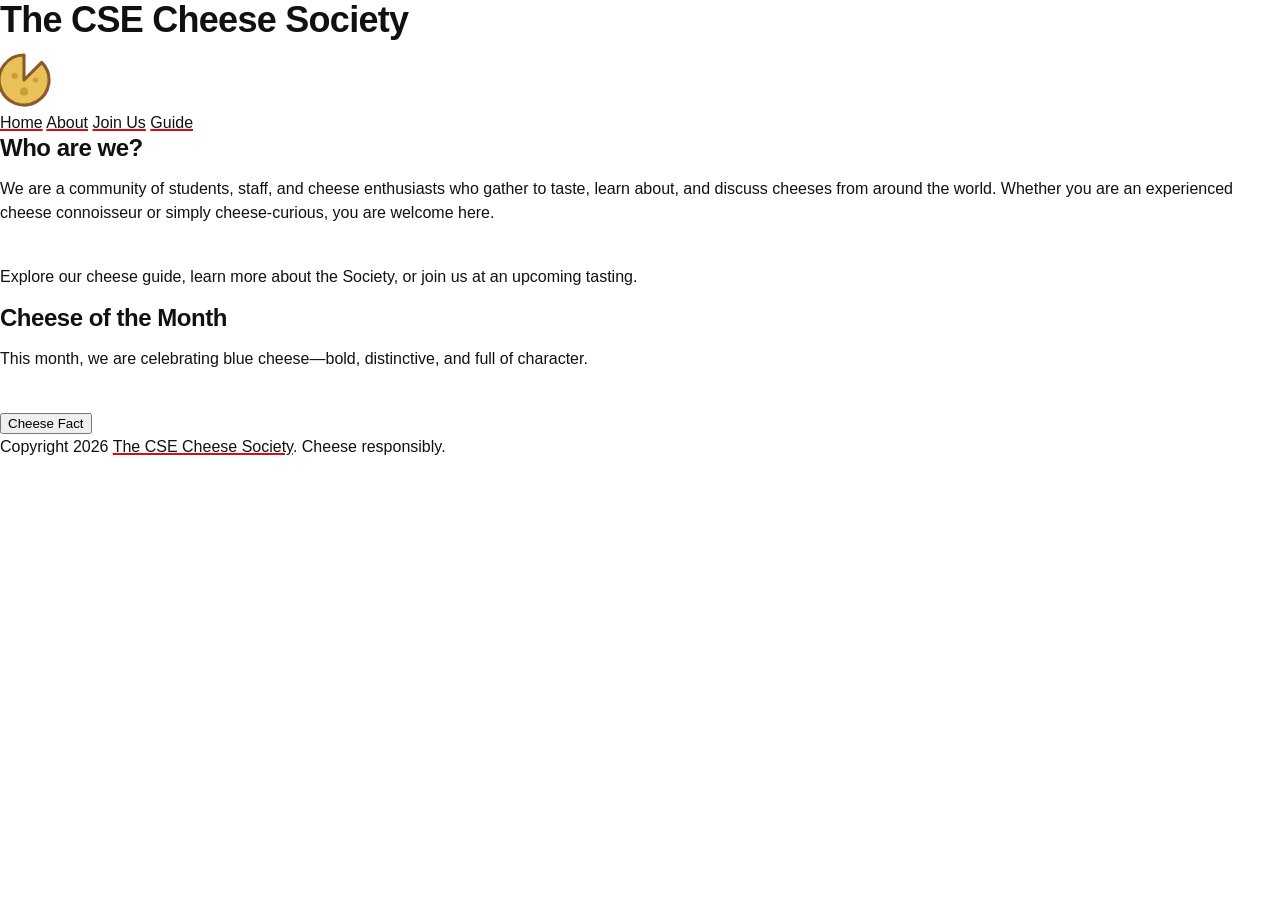
==== index.html @ eaf46106 "Basic markup of the site" ====
<!DOCTYPE html>
<html lang="en">
<head>
    <meta charset="utf-8">
    <link rel="icon" type="svg" href="images/logo.svg"> 
    <link rel="stylesheet" href="styles/global.css">
    <link rel="stylesheet" href="styles/vars.css">
    <title>Home</title>
</head>
<body>

<header>
    <h1>The CSE Cheese Society</h1><img src="images/logo.svg" alt="A loge of a cheese wheel with a slice taken out of it">
</header>
<nav>
    <a href="index.html">Home</a>
    <a href="about.html">About</a>
    <a href="join.html">Join Us</a>
    <a href="guide/index.html">Guide</a>
</nav>
<main>
    <h2>Who are we?</h2>
    <p>
        We are a community of students, staff, and cheese enthusiasts who gather 
        to taste, learn about, and discuss cheeses from around the world. 
        Whether you are an experienced cheese connoisseur or simply 
        cheese-curious, you are welcome here.
    </p>
    <br>
    <p>
        Explore our cheese guide, learn more about the Society, or join us at an 
        upcoming tasting.
    </p>
</main>
<aside>
    <h2>Cheese of the Month</h2>
    <p>
        This month, we are celebrating blue cheese—bold, distinctive, and full of character.
    </p>
    <br>
    <button commandfor="cheeseFact" command="toggle-popover">Cheese Fact</button>
    <p id="cheeseFact" popover>
        Cheese is one of the world’s oldest prepared foods, with evidence of 
        cheesemaking dating back thousands of years.
    </p>
</aside>
<footer>
    <p>Copyright 2026 <a href="https://cse.ucsd.edu/">The CSE Cheese Society</a>. Cheese responsibly.</p>
</footer>

</body>
</html>
---- styles/global.css ----
/* Reset, type, and color only — every layout rule lives in each demo's own
   <style>. Both layers below lose to any unlayered rule, so demo styles
   always override these without specificity fights. */

@layer reset, base;

@layer reset {
  * {
    box-sizing: border-box;
  }

  body,
  figure {
    margin: 0;
  }
}

@layer base {
  body {
    background: var(--paper);
    color: var(--ink);
    font-family: "Helvetica Neue", Helvetica, Arial, sans-serif;
    font-size: var(--text-m);
    line-height: 1.5;
  }

  h1,
  h2 {
    margin-block: 0 var(--space-2);
    line-height: 1.1;
    letter-spacing: -0.02em;
  }

  h1 { font-size: var(--text-xl); }
  h2 { font-size: var(--text-l); }

  p {
    margin-block: 0 var(--space-2);
  }

  figcaption {
    font-size: var(--text-s);
  }

  a {
    color: var(--ink);
    text-decoration-color: var(--accent);
    text-decoration-thickness: var(--underline-width);

    &:hover {
      color: var(--accent);
    }
  }

  code {
    font-family: ui-monospace, "SF Mono", Menlo, monospace;
    font-size: 0.9em;
  }
}

header > img, .logo {
  width: 3rem;
  transform: scale(130%);
}
---- styles/vars.css ----
/* Design tokens only — no layout, no selectors beyond :root. */
:root {
  /* color */
  --ink: #111;
  --paper: #fff;
  --panel: #f2f2f2;
  --accent: #e30613;

  /* space */
  --space-1: 0.5rem;
  --space-2: 1rem;
  --space-3: 2rem;
  --space-4: 4rem;

  /* border */
  --border-style: solid;
  --border-width: 1px;
  --rule-width: 4px;
  --underline-width: 2px;
  --border: var(--border-width) var(--border-style) var(--ink);
  --rule: var(--rule-width) var(--border-style) var(--accent);

  /* type */
  --text-s: 0.875rem;
  --text-m: 1rem;
  --text-l: 1.5rem;
  --text-xl: 2.25rem;

  /* line length */
  --measure: 62ch;
}
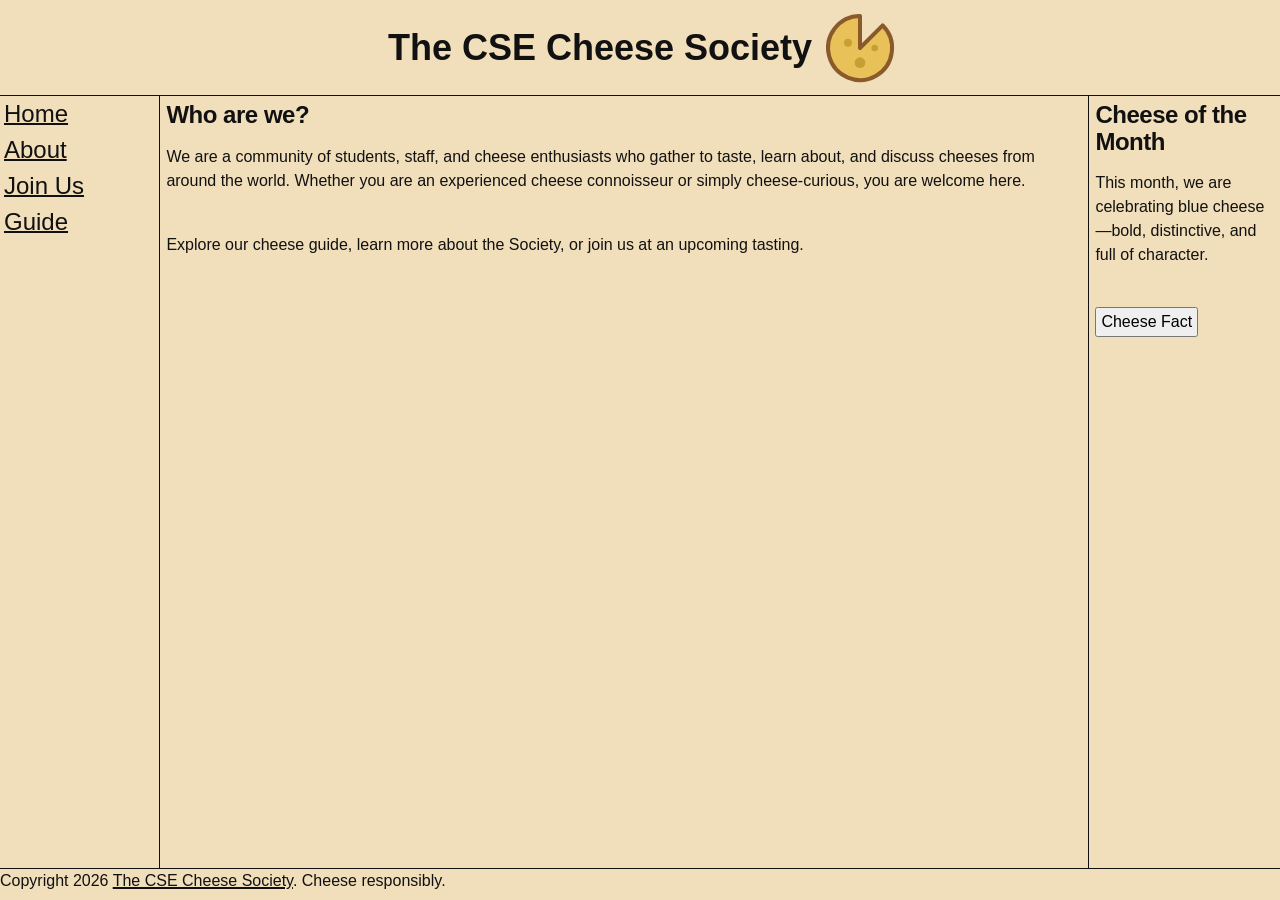
==== commit 59282951: "added css stylings" ====
--- a/index.html
+++ b/index.html
@@ -3,8 +3,9 @@
 <head>
     <meta charset="utf-8">
     <link rel="icon" type="svg" href="images/logo.svg"> 
+    <link rel="stylesheet" href="styles/tokens.css">
     <link rel="stylesheet" href="styles/global.css">
-    <link rel="stylesheet" href="styles/vars.css">
+    <link rel="stylesheet" href="styles/holygrail.css">
     <title>Home</title>
 </head>
 <body>
--- a/styles/tokens.css
+++ b/styles/tokens.css
@@ -0,0 +1,37 @@
+/* Design tokens only — no layout, no selectors beyond :root. */
+:root {
+  /* color */
+  --ink: #111;
+  --ink2: #533908;
+  --paper: #f1debb;
+  --panel: #f2f2f2;
+  --accent: #e30613;
+
+  /* space */
+  --space-1: 0.5rem;
+  --space-2: 1rem;
+  --space-3: 2rem;
+  --space-4: 4rem;
+
+  /* border */
+  --border-style: solid;
+  --border-width: 1px;
+  --rule-width: 4px;
+  --underline-width: 2px;
+  --border: var(--border-width) var(--border-style) var(--ink);
+  --rule: var(--rule-width) var(--border-style) var(--accent);
+
+  /* type */
+  --text-s: 0.875rem;
+  --text-m: 1rem;
+  --text-l: 1.5rem;
+  --text-xl: 2.25rem;
+
+  /* line length */
+  --measure: 150ch;
+
+  --nav-width: 10rem;
+  --aside-width: 12rem;
+  --header-height: 6rem;
+  --footer-height: 2rem;
+}
--- a/styles/global.css
+++ b/styles/global.css
@@ -24,14 +24,17 @@
     line-height: 1.5;
   }
 
-  h1,
   h2 {
     margin-block: 0 var(--space-2);
     line-height: 1.1;
     letter-spacing: -0.02em;
   }
 
-  h1 { font-size: var(--text-xl); }
+  h1 {
+    margin: 0.5rem; 
+    font-size: var(--text-xl); 
+  }
+
   h2 { font-size: var(--text-l); }
 
   p {
@@ -39,12 +42,20 @@
   }
 
   figcaption {
-    font-size: var(--text-s);
+    font-size: var(--text-l);
   }
 
+  button {
+    padding: 4px;
+  }
+
+
+  nav a {
+    font-size: var(--text-l);
+    align-content: ce;
+  }
   a {
     color: var(--ink);
-    text-decoration-color: var(--accent);
     text-decoration-thickness: var(--underline-width);
 
     &:hover {
@@ -56,9 +67,26 @@
     font-family: ui-monospace, "SF Mono", Menlo, monospace;
     font-size: 0.9em;
   }
+
+  header > img, .logo {
+    width: 5rem;
+  }
+  header {
+    display: flex;
+    align-items: center;
+    justify-content: center;
+  }
+
+  main, aside {
+    padding: 0.4rem;
+  }
+
+  footer {
+    > p {
+      margin: 0;
+    }
+
+    justify-items: center;
+  }
 }
 
-header > img, .logo {
-  width: 3rem;
-  transform: scale(130%);
-}
--- a/styles/holygrail.css
+++ b/styles/holygrail.css
@@ -0,0 +1,61 @@
+body {
+    display: grid;
+    grid-template-areas: 
+        "header header header"
+        "nav    main   aside"
+        "footer footer footer";
+    grid-template-columns: var(--nav-width) 1fr var(--aside-width);
+    grid-template-rows: var(--header-height) 1fr var(--footer-height);
+    min-height: 100svh;
+    
+    > header {
+        grid-area: header;
+        border-block-end: var(--border);
+    }
+
+    > nav {
+        display: flex;
+        flex-direction: column;
+        grid-area: nav;
+        border-inline-end: var(--border);
+        padding-left: 0.25rem;
+    }
+
+    > main {
+        grid-area: main;
+    }
+
+    > aside {
+        > button {
+            font-size: var(--text-m);
+        }
+
+        grid-area: aside;
+        border-inline-start: var(--border);
+    }
+
+    > footer {
+        grid-area: footer;
+        border-block-start: var(--border);
+    }
+
+    @media (max-width: 40rem) {
+        grid-template-areas: 
+        "header"
+        "nav"
+        "main"
+        "aside"
+        "footer";
+        grid-template-columns: 1fr;
+        grid-template-rows: auto auto 1fr auto auto;
+
+        > nav {
+            border-block-end: var(--border);
+            display: block;
+        }
+        
+        > aside {
+            border-block-start: var(--border);
+        }
+    }
+}
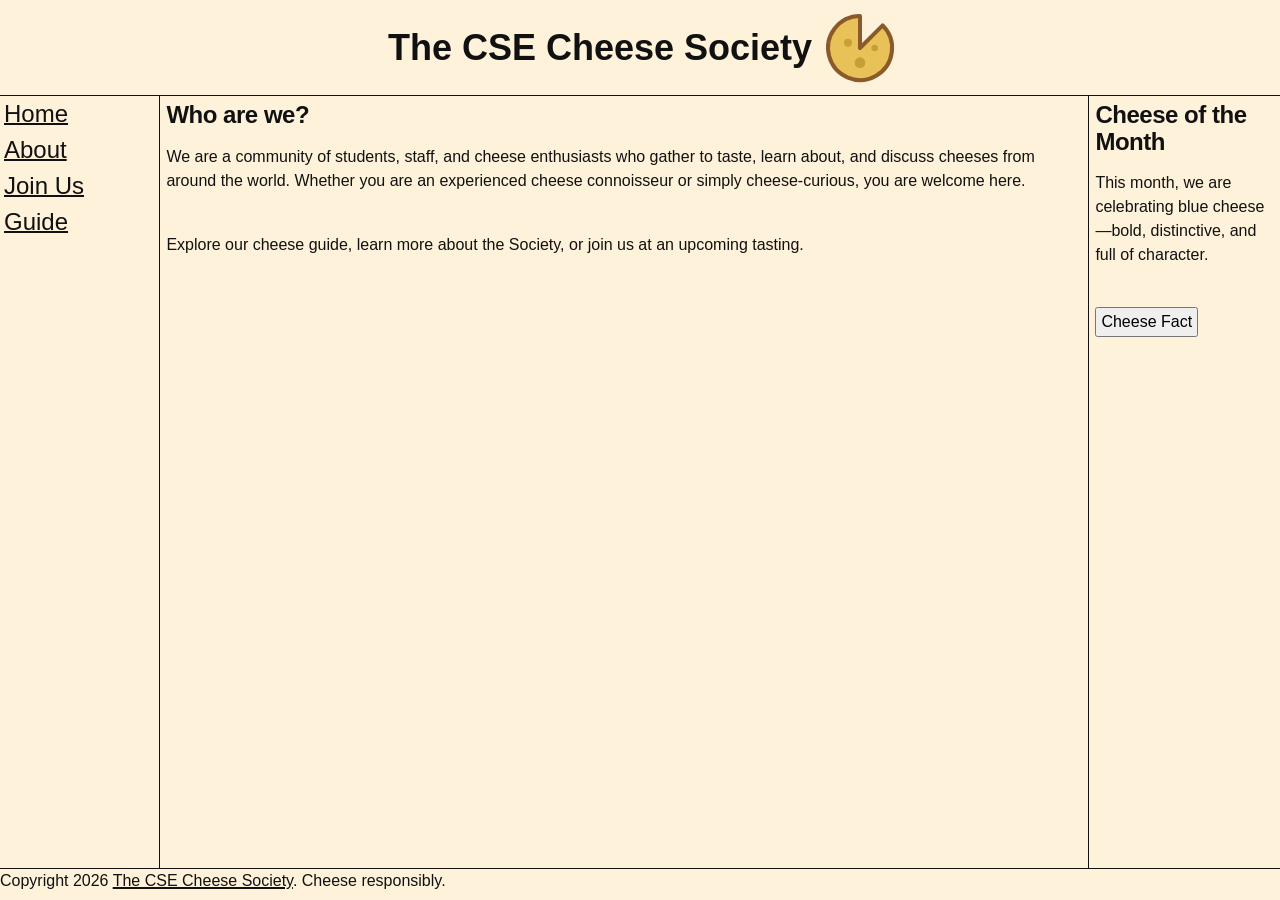
==== commit 0df2e333: "polished website" ====
--- a/index.html
+++ b/index.html
@@ -2,9 +2,11 @@
 <html lang="en">
 <head>
     <meta charset="utf-8">
+    <meta name="viewport" content="width=device-width, initial-scale=1.0">
     <link rel="icon" type="svg" href="images/logo.svg"> 
     <link rel="stylesheet" href="styles/tokens.css">
     <link rel="stylesheet" href="styles/global.css">
+    <link rel="stylesheet" href="styles/site.css">
     <link rel="stylesheet" href="styles/holygrail.css">
     <title>Home</title>
 </head>
--- a/styles/tokens.css
+++ b/styles/tokens.css
@@ -3,7 +3,7 @@
   /* color */
   --ink: #111;
   --ink2: #533908;
-  --paper: #f1debb;
+  --paper: #fff2da;
   --panel: #f2f2f2;
   --accent: #e30613;
 
--- a/styles/global.css
+++ b/styles/global.css
@@ -90,3 +90,8 @@
   }
 }
 
+.hero {
+  width: 100%;
+  object-fit: cover;
+  scale: 85%;
+}
--- a/styles/site.css
+++ b/styles/site.css
@@ -0,0 +1,21 @@
+@media (prefers-reduced-motion: no-preference) {
+    @view-transition {
+        navigation: auto;
+    }
+}
+
+.fresh {
+    view-transition-name: fresh-cheese;
+}
+
+.hard {
+    view-transition-name: hard-cheese;
+}
+
+.soft {
+    view-transition-name: soft-cheese;
+}
+
+.blue {
+    view-transition-name: blue-cheese;
+}
